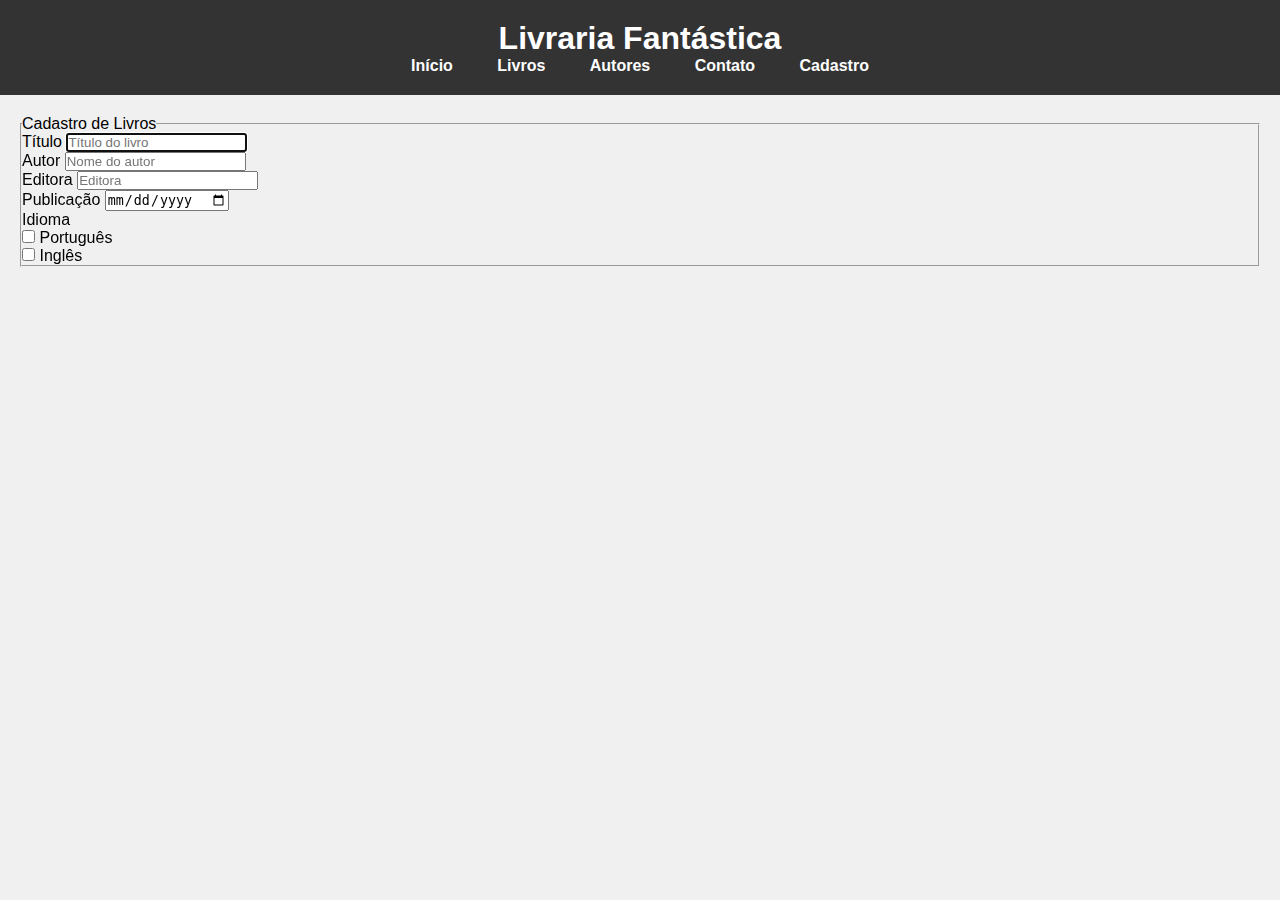
==== cadastro.html @ 7e20b79c "livraria cadastro" ====
<!DOCTYPE html>
<html lang="pt-br">
    <head>
        <meta charset="UTF-8">
        <meta name="viewport" content="width=device-widht, initial-scale=1.0">
        <title>Cadastro de Livros</title>
        <link rel="stylesheet" href="estilo.css">
    </head>
    <body>
        <header>
            <h1>Livraria Fantástica</h1>
            <nav>
                <ul>
                    <li><a href="index.html">Início</a></li>
                    <li><a href="#">Livros</a></li>
                    <li><a href="#">Autores</a></li>
                    <li><a href="#">Contato</a></li>
                    <li><a href="cadastro.html">Cadastro</a></li>                  
                </ul>
            </nav>
        </header>
        <main>
            <section class="container">
                <form>
                    <fieldset>
                        <legend>Cadastro de Livros</legend>

                        <div class="input-container">
                            <label for="titulo">Título</label>
                            <input type="text" name="titulo" placeholder="Título do livro" required autofocus>
                        </div>

                        <div class="input-container">
                            <label for="autor">Autor</label>
                            <input type="text" name="autor" id="autor" placeholder="Nome do autor" required>                          
                        </div>

                        <div class="input-container">
                            <label for="editora">Editora</label>
                            <input type="text" name="editora" id="editora" placeholder="Editora" required>
                        </div>

                        <div class="input-container">
                            <label for="dtpublicacao">Publicação</label>
                            <input type="date" name="dtpublicacao" id="dtpublicacao" required>                   
                        </div>

                        <div class="input-container">
                            <label>Idioma</label>
                            <div class="input-check">
                                <input type="checkbox" name="idioma" value="Português" id="portugues">
                                <label for="portugues">Português</label>   
                        </div>

                        <div class="input-check">
                            <input type="checkbox" name="idioma" value="Inglês" id="ingles">
                            <label for="ingles">Inglês</label>               
                        </div>
                    </fieldset>
                </form>
            </section>
        </main>

    </body>
</html>
---- estilo.css ----
*{
    margin: 0;
    padding: 0;
    box-sizing: border-box;
}
body {
    font-family: Arial, sans-serif;
    background-color: #f0f0f0;
}
header {
    background-color: #333;
    color: #fff;
    text-align: center;
    padding: 20px 20px 20px 20px;
}

nav ul {
    list-style: none;
}

nav li {
    display: inline;
    margin: 20px;
}

nav a {
    text-decoration: none;
    font-weight: bold;
    color: #fff;
}

main {
    padding: 20px;
    overflow: hidden;
}

.card {
    width: calc(33.33% - 20px);
    margin: 10px;
    padding: 20px;
    background-color: #fff;
    box-shadow: 0 2px 4px rgba(0, 0, 0, 0.1);
    text-align: center;
    float: left;
    height: 450px;

}

.card img {
    max-width: 100%;
    height: 300px;
}

@media screen and (max-width: 768px) {
    .card {
        width: calc(50% - 20px);
    }

}
@media screen and (max-width: 480px) {
    .card {
        width: 100%;
    }
}       

footer {
    background-color: #333;
    color: #fff;
    text-align: center;
    padding: 1rem;
}
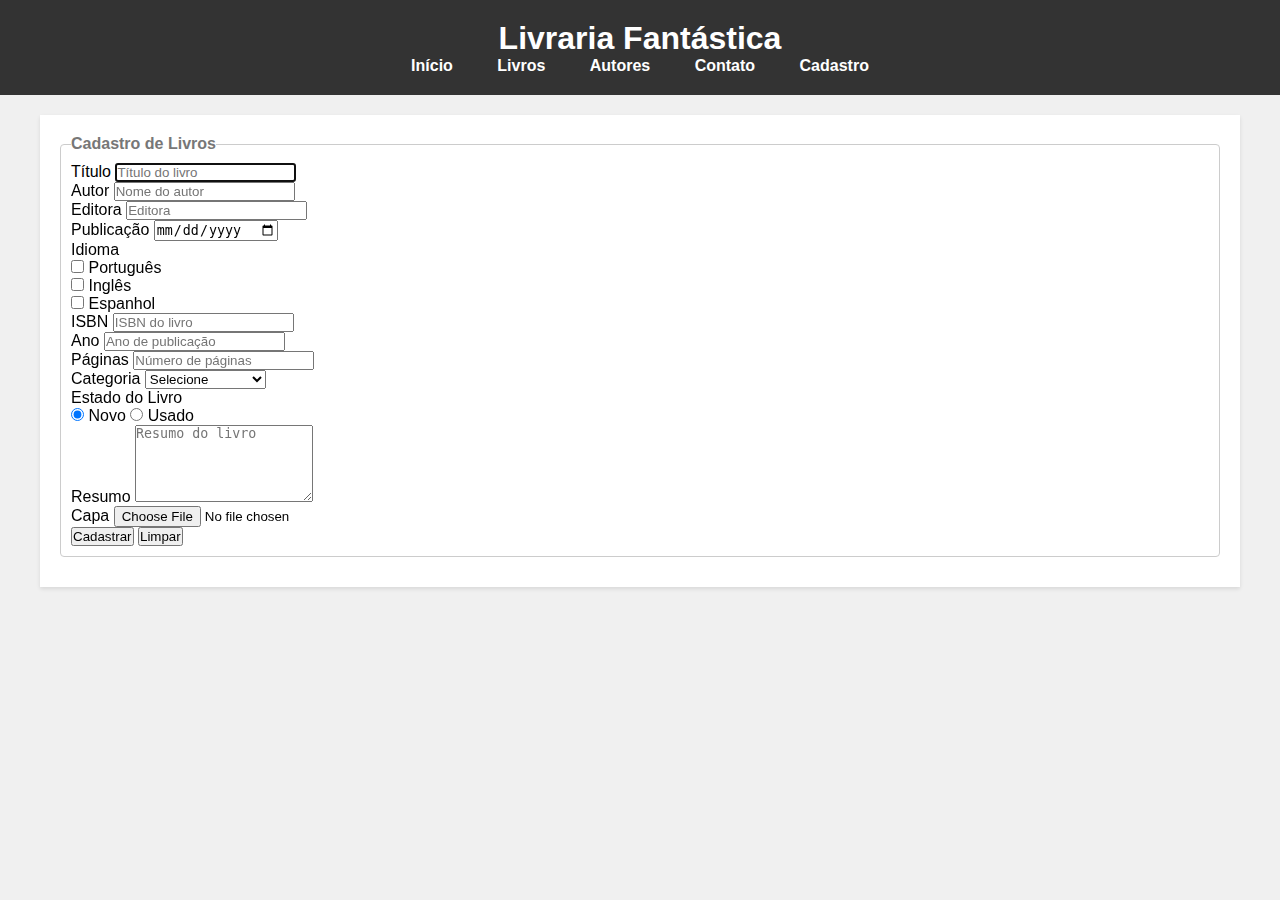
==== commit d34f9c95: "fim da segunda parte" ====
--- a/cadastro.html
+++ b/cadastro.html
@@ -56,6 +56,67 @@
                             <input type="checkbox" name="idioma" value="Inglês" id="ingles">
                             <label for="ingles">Inglês</label>               
                         </div>
+
+                        <div class="input-check">
+                            <input type="checkbox" name="idioma" value="Espanhol" id="espanhol">
+                            <label for="espanhol">Espanhol</label>
+                        </div>   
+                        
+                        <div class="input-container">
+                            <label for="isbn">ISBN</label>
+                            <input type="text" name="isbn" id="isbn" placeholder="ISBN do livro" pattern="\d{3}-\d{10}" required>
+                        </div>
+
+                        <div class="input-container">
+                            <label for="ano">Ano</label>
+                            <input type="number" name="ano" id="ano" placeholder="Ano de publicação" required>
+                        </div>
+                        
+                        <div class="input-container">
+                            <label for="paginas">Páginas</label>
+                            <input type="number" name="paginas" id="paginas" placeholder="Número de páginas" required>
+                        </div>
+
+                        <div class="input-container">
+                            <label for="categoria">Categoria</label>
+                            <select name="categoria" id="categoria" required>
+                                <option value="">Selecione</option>
+                                <option value="Ação">Ação</option>
+                                <option value="Aventura">Aventura</option>
+                                <option value="Comédia">Comédia</option>
+                                <option value="Drama">Drama</option>
+                                <option value="Ficção Científica">Ficção Científica</option>
+                                <option value="Romance">Romance</option>
+                                <option value="Suspense">Suspense</option>
+                                <option value="Terror">Terror</option>
+                            </select>
+                        </div>
+
+                        <div class="input-container">
+                            <label>Estado do Livro</label>
+                            <div class="radio-group">
+                                <input type="radio" name="situacao" id="novo" value="Novo" required checked>
+                                <label for="novo">Novo</label>
+                              
+                                <input type="radio" name="situacao" id="usado" value="Usado" required>
+                                <label for="usado">Usado</label>
+                            </div>
+                        </div>
+
+                        <div class="input-container">
+                            <label for="resumo">Resumo</label>
+                            <textarea name="resumo" id="resumo" placeholder="Resumo do livro" rows="5" required></textarea>
+                        </div>
+
+                        <div class="input-container">
+                            <label for="capa">Capa</label>
+                            <input type="file" name="capa" id="capa" accept="image/*">
+                        </div>
+
+                        <div class="actions">
+                            <button type="submit">Cadastrar</button>
+                            <button type="reset">Limpar</button>
+                        </div>
                     </fieldset>
                 </form>
             </section>
--- a/estilo.css
+++ b/estilo.css
@@ -68,4 +68,29 @@
     color: #fff;
     text-align: center;
     padding: 1rem;
+}
+
+.container {
+    width: 1200px;
+    max-width: 100%;
+    margin: 0 auto;
+    padding: 20px;
+    background-color: #fff;
+    box-shadow: 0 2px 4px rgba(0, 0, 0, 0.1);
+}
+
+form {
+  overflow: hidden;
+}
+
+form fieldset {
+  border: 1px solid #ccc;
+  border-radius: 4px;
+  padding: 10px;
+  margin-bottom: 10px;
+}
+
+form legend {
+  font-weight: bold;
+  color: #777;
 }